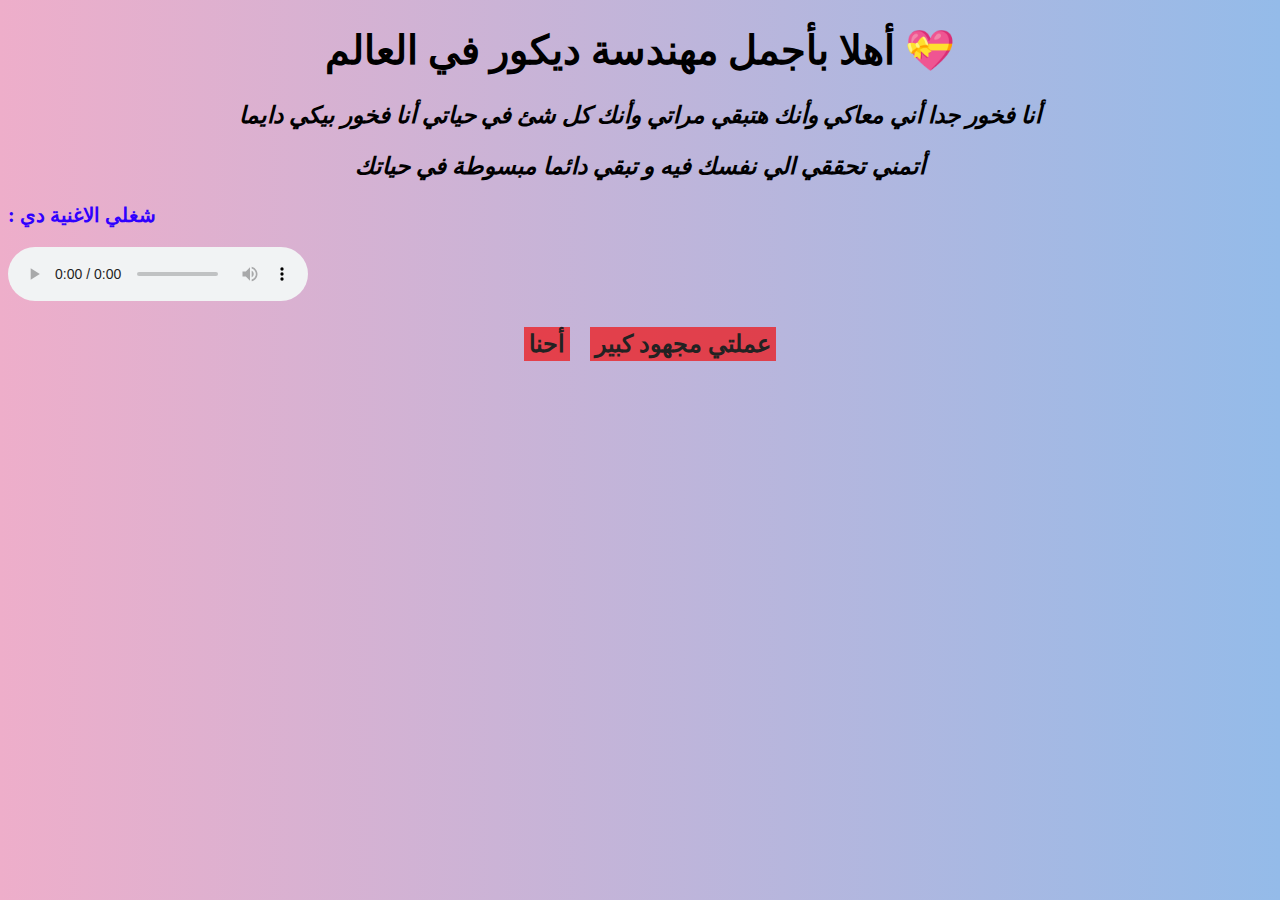
==== index.html @ bee3730c "s" ====
<!DOCTYPE html>
<html lang="en">

<head>
    <link rel="stylesheet" href="style.css">
    <meta charset="UTF-8">
    <meta name="viewport" content="width=device-width, initial-scale=1.0">
    <title>Document</title>
    <style>

    </style>

</head>

<body>


    <div1>

        <h1>أهلا بأجمل مهندسة ديكور في العالم 💝</h1>

    </div1>
    <div2>
        <h3>
            <i>
                <b>
                    أنا فخور جدا أني معاكي وأنك هتبقي مراتي وأنك كل شئ في حياتي أنا فخور بيكي دايما
                    <p>
                        أتمني تحققي الي نفسك فيه و تبقي دائما مبسوطة في حياتك

                    </p>

                </b>
            </i>

        </h3>
    </div2>
    <p1>
        <b>
            : شغلي الاغنية دي

        </b>

    </p1>
    <p><audio controls autoplay>
            <source src="مافي منك.mp3" type="audio/mpeg">
        </audio></p>

    <p>
    <div style="text-align:center;margin: top 500px;px;font-weight:bold;texxxt-decoration:none;">
    </div>
    <div class="container">
        <nav class="navecation">
            <ul id="navi">
                <b>
                    <li><a class="menu" href="us.html">أحنا </a></li>
                    <li><a class="menu" href="work.html"> عملتي مجهود كبير</a></li>
                </b>
            </ul>
        </nav>
    </div>
    </p>



</body>

</html>
---- style.css ----
body {

    background: rgb(238,174,202);
background: linear-gradient(90deg, rgba(238,174,202,1) 0%, rgba(148,187,233,1) 100%);
 font-size:20px;
}

.container{
 max-width:960pxm;
  margin: auto;
  width: fit-content;
  font-size: larger;
}
nav ul li{
  list-style:none;
  float: left;
  padding-right:20px;
}
nav ul li a{
  text-decoration:none;
  color:#222;
  background-color:#f00c0cb0;
  padding:4px 5px;
}
.active{
  background-color:#d90000;
  color:#fff;

}

div1 {
    text-align: center;
}
div2{
    text-align: center;
}
p1
{
font-size: 20px;
color: #2f00ff;
}
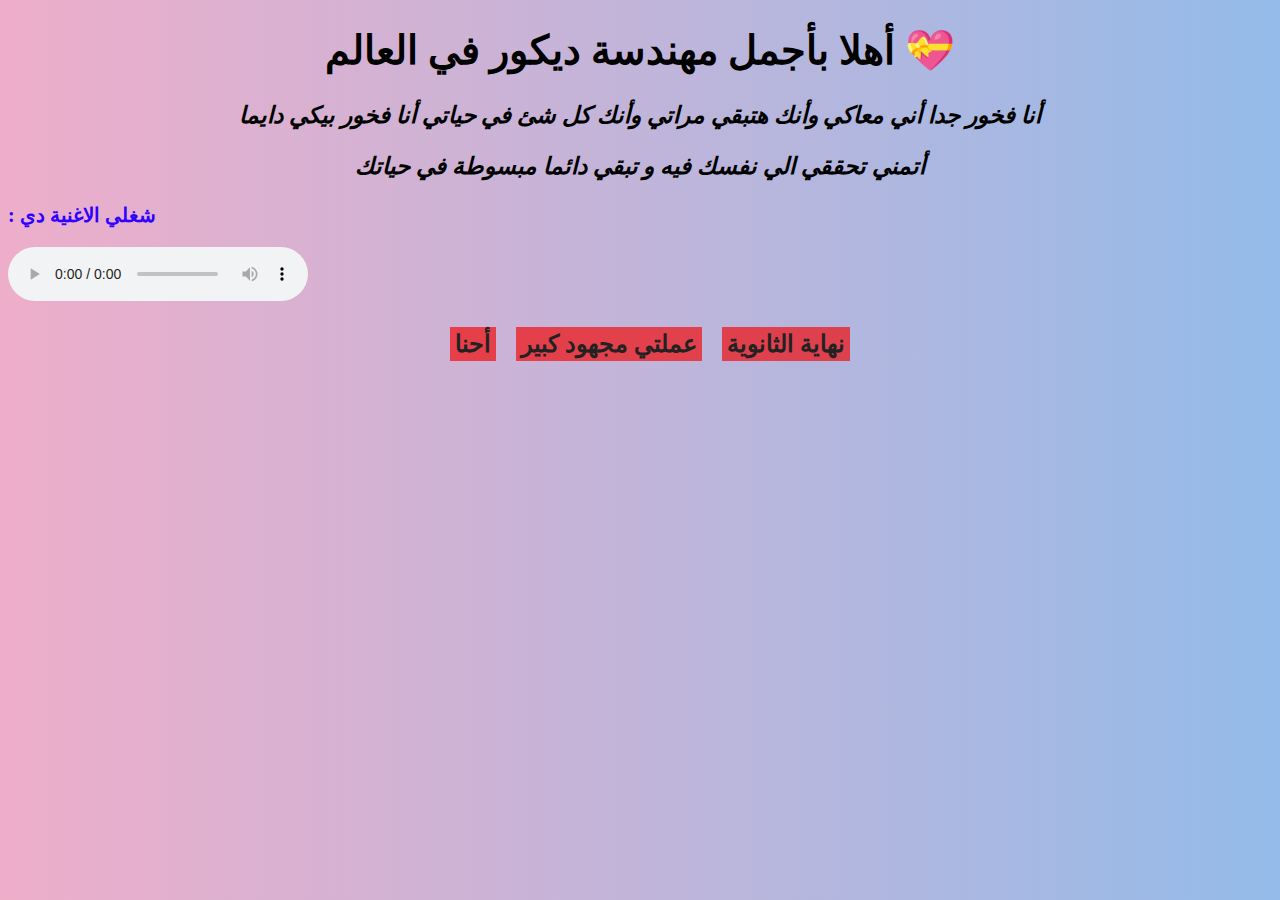
==== commit 91b7084b: "m" ====
--- a/index.html
+++ b/index.html
@@ -4,7 +4,9 @@
 <head>
     <link rel="stylesheet" href="style.css">
     <meta charset="UTF-8">
-    <meta name="viewport" content="width=device-width, initial-scale=1.0">
+    <meta thhp-rquiv="x-UA-compatile" content="IE=edge,cheome=1">
+    <meta name="viewport" content="width=device-width, initial-scsle=1.0">
+
     <title>Document</title>
     <style>
 
@@ -47,7 +49,7 @@
         </audio></p>
 
     <p>
-    <div style="text-align:center;margin: top 500px;px;font-weight:bold;texxxt-decoration:none;">
+    <div style="text-align:center;margin: top 500px;font-weight:bold;text-decoration:none;">
     </div>
     <div class="container">
         <nav class="navecation">
@@ -55,6 +57,7 @@
                 <b>
                     <li><a class="menu" href="us.html">أحنا </a></li>
                     <li><a class="menu" href="work.html"> عملتي مجهود كبير</a></li>
+                    <li><a class="menu" href="Finley.html">نهاية الثانوية</a></li>
                 </b>
             </ul>
         </nav>
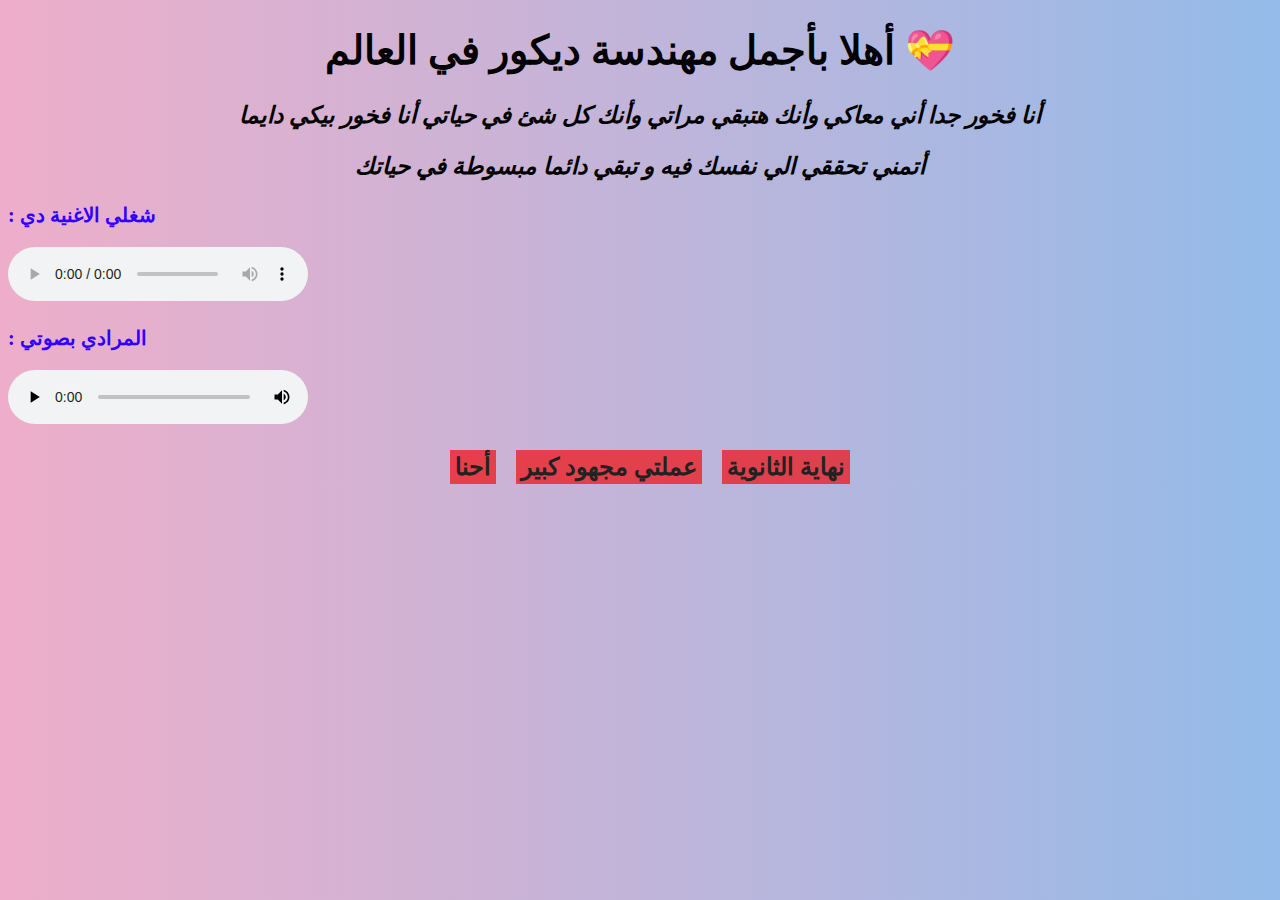
==== commit e295fcf8: "Add files via upload" ====
--- a/index.html
+++ b/index.html
@@ -1,71 +1,83 @@
-<!DOCTYPE html>
-<html lang="en">
-
-<head>
-    <link rel="stylesheet" href="style.css">
-    <meta charset="UTF-8">
-    <meta thhp-rquiv="x-UA-compatile" content="IE=edge,cheome=1">
-    <meta name="viewport" content="width=device-width, initial-scsle=1.0">
-
-    <title>Document</title>
-    <style>
-
-    </style>
-
-</head>
-
-<body>
-
-
-    <div1>
-
-        <h1>أهلا بأجمل مهندسة ديكور في العالم 💝</h1>
-
-    </div1>
-    <div2>
-        <h3>
-            <i>
-                <b>
-                    أنا فخور جدا أني معاكي وأنك هتبقي مراتي وأنك كل شئ في حياتي أنا فخور بيكي دايما
-                    <p>
-                        أتمني تحققي الي نفسك فيه و تبقي دائما مبسوطة في حياتك
-
-                    </p>
-
-                </b>
-            </i>
-
-        </h3>
-    </div2>
-    <p1>
-        <b>
-            : شغلي الاغنية دي
-
-        </b>
-
-    </p1>
-    <p><audio controls autoplay>
-            <source src="مافي منك.mp3" type="audio/mpeg">
-        </audio></p>
-
-    <p>
-    <div style="text-align:center;margin: top 500px;font-weight:bold;text-decoration:none;">
-    </div>
-    <div class="container">
-        <nav class="navecation">
-            <ul id="navi">
-                <b>
-                    <li><a class="menu" href="us.html">أحنا </a></li>
-                    <li><a class="menu" href="work.html"> عملتي مجهود كبير</a></li>
-                    <li><a class="menu" href="Finley.html">نهاية الثانوية</a></li>
-                </b>
-            </ul>
-        </nav>
-    </div>
-    </p>
-
-
-
-</body>
-
+<!DOCTYPE html>
+<html lang="en">
+
+<head>
+    <link rel="stylesheet" href="style.css">
+    <meta charset="UTF-8">
+    <meta thhp-rquiv="x-UA-compatile" content="IE=edge,cheome=1">
+    <meta name="viewport" content="width=device-width, initial-scsle=1.0">
+
+    <title>Document</title>
+    <style>
+
+    </style>
+
+</head>
+
+<body>
+
+
+    <div1>
+
+        <h1>أهلا بأجمل مهندسة ديكور في العالم 💝</h1>
+
+    </div1>
+    <div2>
+        <h3>
+            <i>
+                <b>
+                    أنا فخور جدا أني معاكي وأنك هتبقي مراتي وأنك كل شئ في حياتي أنا فخور بيكي دايما
+                    <p>
+                        أتمني تحققي الي نفسك فيه و تبقي دائما مبسوطة في حياتك
+
+                    </p>
+
+                </b>
+            </i>
+
+        </h3>
+    </div2>
+    <p1>
+        <b>
+            : شغلي الاغنية دي
+
+        </b>
+
+    </p1>
+    <p><audio controls autoplay>
+            <source src="مافي منك.mp3" type="audio/mpeg">
+        </audio></p>
+
+        <p1>
+            <b>
+                : المرادي بصوتي 
+    
+            </b>
+    
+        </p1>
+
+        <p><audio controls autoplay>
+            <source src="WhatsApp Ptt 2023-07-14 at 6.49.55 PM.ogg" type="audio/ogg">
+        </audio></p>
+
+    <p>
+    <div style="text-align:center;margin: top 500px;font-weight:bold;text-decoration:none;">
+    </div>
+    <div class="container">
+        <nav class="navecation">
+            <ul id="navi">
+                <b>
+                    <li><a class="menu" href="us.html">أحنا </a></li>
+                    <li><a class="menu" href="work.html"> عملتي مجهود كبير</a></li>
+                    <li><a class="menu" href="Finley.html">نهاية الثانوية</a></li>
+                </b>
+            </ul>
+        </nav>
+    </div>
+    </p>
+
+
+
+</body>
+
 </html>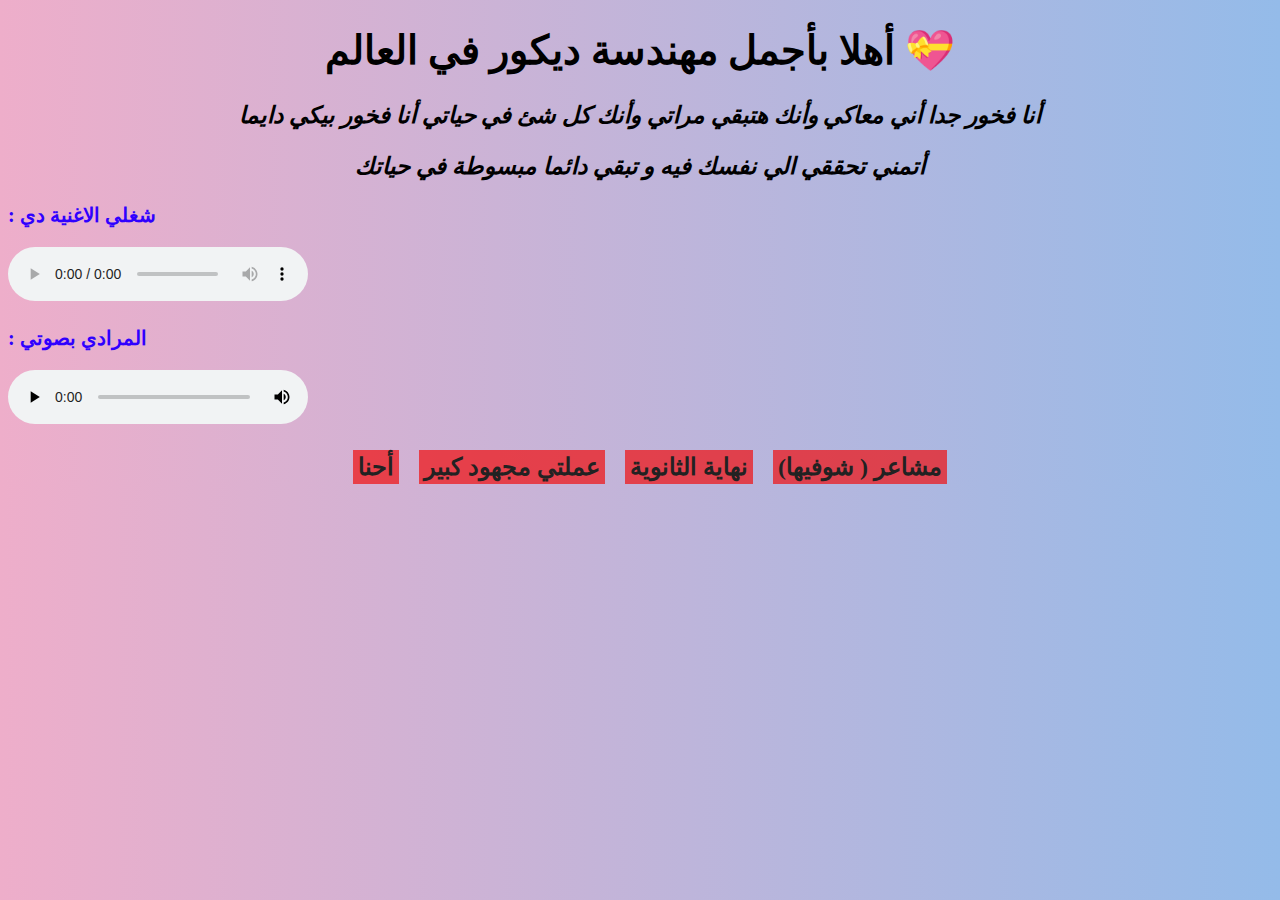
==== commit fd837207: "Update index.html" ====
--- a/index.html
+++ b/index.html
@@ -7,7 +7,7 @@
     <meta thhp-rquiv="x-UA-compatile" content="IE=edge,cheome=1">
     <meta name="viewport" content="width=device-width, initial-scsle=1.0">
 
-    <title>Document</title>
+    <title>بحبك</title>
     <style>
 
     </style>
@@ -70,6 +70,8 @@
                     <li><a class="menu" href="us.html">أحنا </a></li>
                     <li><a class="menu" href="work.html"> عملتي مجهود كبير</a></li>
                     <li><a class="menu" href="Finley.html">نهاية الثانوية</a></li>
+                    <li><a class="menu" href="my.html">مشاعر ( شوفيها)</a></li>
+
                 </b>
             </ul>
         </nav>
